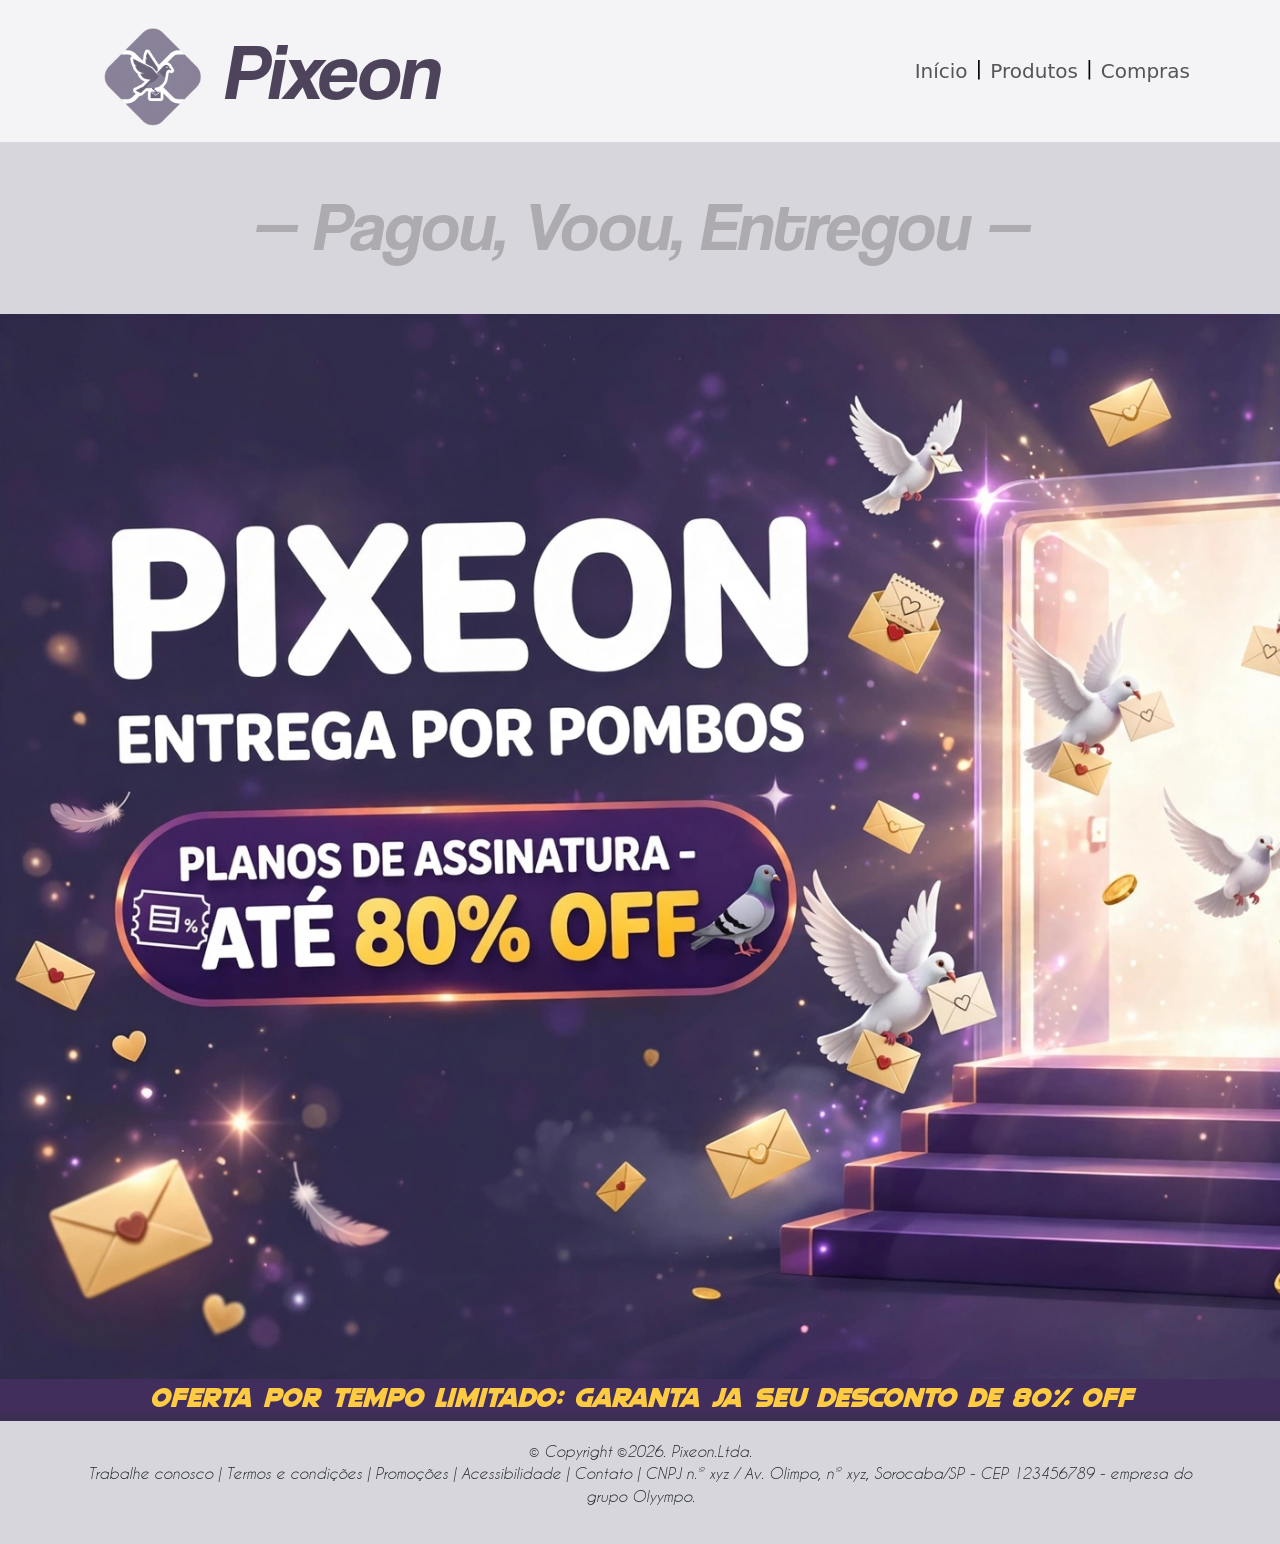
==== index.html @ 69e2fb5a "Site Pixeon venda de pombos" ====
<!DOCTYPE html>
<html lang="pt-br">

<head>
    <meta charset="UTF-8">
    <meta name="viewport" content="width=device-width, initial-scale=1.0">
    <title>Início | Pixeon </title>
    <link href="https://cdn.jsdelivr.net/npm/bootstrap@5.3.8/dist/css/bootstrap.min.css" ; rel="stylesheet">
    <link rel="stylesheet" href="style.css">
</head>

<body>

</body>

<header>
    <nav class="navbar navbar-expand-lg navbar-grey bg-grey">
        <div class="container">

            <a class="navbar" href="#"><img src="./img/pixeon_transparente.png" class="logo" alt="Logo-Pixeon"> </a>
            <h1 class="titulo">Pixeon</h1>


            <button class="navbar-toggler" type="button" data-bs-toggle="collapse" data-bs-target="#menu">
                <span class="navbar-toggler-icon"></span>
            </button>

            <div class="collapse navbar-collapse" id="menu">

                <ul class="navbar-nav ms-auto">
                    <li class="nav-item">
                        <a class="nav-link" href="index.html">Início</a>
                    </li>
                    <span class="divisa"> | </span>
                    <li class="nav-item">
                        <a class="nav-link" href="./pages/produtos.html">Produtos</a>
                    </li>
                    <span class="divisa"> | </span>
                    <li class="nav-item">
                        <a class="nav-link" href="#compras">Compras</a>
                    </li>
                </ul>

            </div>
        </div>
    </nav>

    <div class="msg">
        <h2 class="msg-inicio">— Pagou, Voou, Entregou —</h2>

        </marquee>
    </div>



    </div>

</header>

<main>
    <img class="banner" src="./img/banner-pixeon.webp" alt="">
    <h3 class="oferta">Oferta por tempo limitado: garanta ja seu desconto de 80% off</h3>

</main>

<footer class="rodape">
    <div class="container">
        <p>&copy; Copyright ©2026. Pixeon.Ltda. <br>
            Trabalhe conosco
            <span> | </span>
            Termos e condições
            <span> | </span>
            Promoções
            <span> | </span>
            Acessibilidade
            <span> | </span>
            Contato
            <span> | </span>
            CNPJ n.º xyz / Av. Olimpo, nº xyz, Sorocaba/SP - CEP 123456789 - empresa
            do grupo Olyympo.</p>

    </div>
</footer>

</html>
---- style.css ----
.logo{
    height: 110px;
    display: flex;
    
}

@font-face {
  font-family: 'Coolvetica';
  src: url('./fonts/coolvetica/Coolvetica\ Rg\ It.otf') format('opentype');
  
}

.titulo{
    height: 90px;
    align-items: center;
    font-family: 'Coolvetica';
    color: #4D445C;
    font-size: 80px;
}

.navbar{
    background-color: #f4f3f6;
    color: white;
    margin-top: 0px;
   
}

.card:hover{
    transform: translateY(15px);
    color: #4D445C;
    
}

.card{
    border: none;
    border-radius: 10px;
    transition: 0.3s;
}

.nav-item:hover{
    background-color: #e0dfe2;
    border-radius: 15px;
    transition: 0.3s;
}

.nav-item{
    font-size: 20px;
}

.msg-inicio{
    align-items: center;
    font-family: 'Coolvetica';
    color: #adabb0;
    font-size: 70px;
}


.msg{
    background-color: #d6d6dc;
    text-align: center;
    font-size: 40px;
    padding: 20px;
    padding-bottom: 40px;
    padding-top: 40px;
    margin-bottom: 0;
}

.oferta{
    background-color:#412E5D;
    text-align: center;
    color: #FECB43;
    font-family: 'Quicksilver';
}

body{
        background-color: #3D2E53;

}

.divisa{
    color: black;
    margin-top: 5px;
    font-size: 20px;
}

.banner{
    height: 1065px;
}

.rodape {
    font-size: 15px;
    font-family: 'Caviar Dreams';
    text-align: center;
    background-color: #d6d6dc;
    padding: 20px;
    
}

@font-face {
    font-family: 'Caviar Dreams';
    src: url(./fonts/caviar_dreams/CaviarDreams_Italic.ttf) format('truetype');
}

@font-face {
    font-family: 'Quicksilver';
    src: url(./fonts/quicksilver_3/Quicksilver\ Italic.ttf) format('truetype');
}
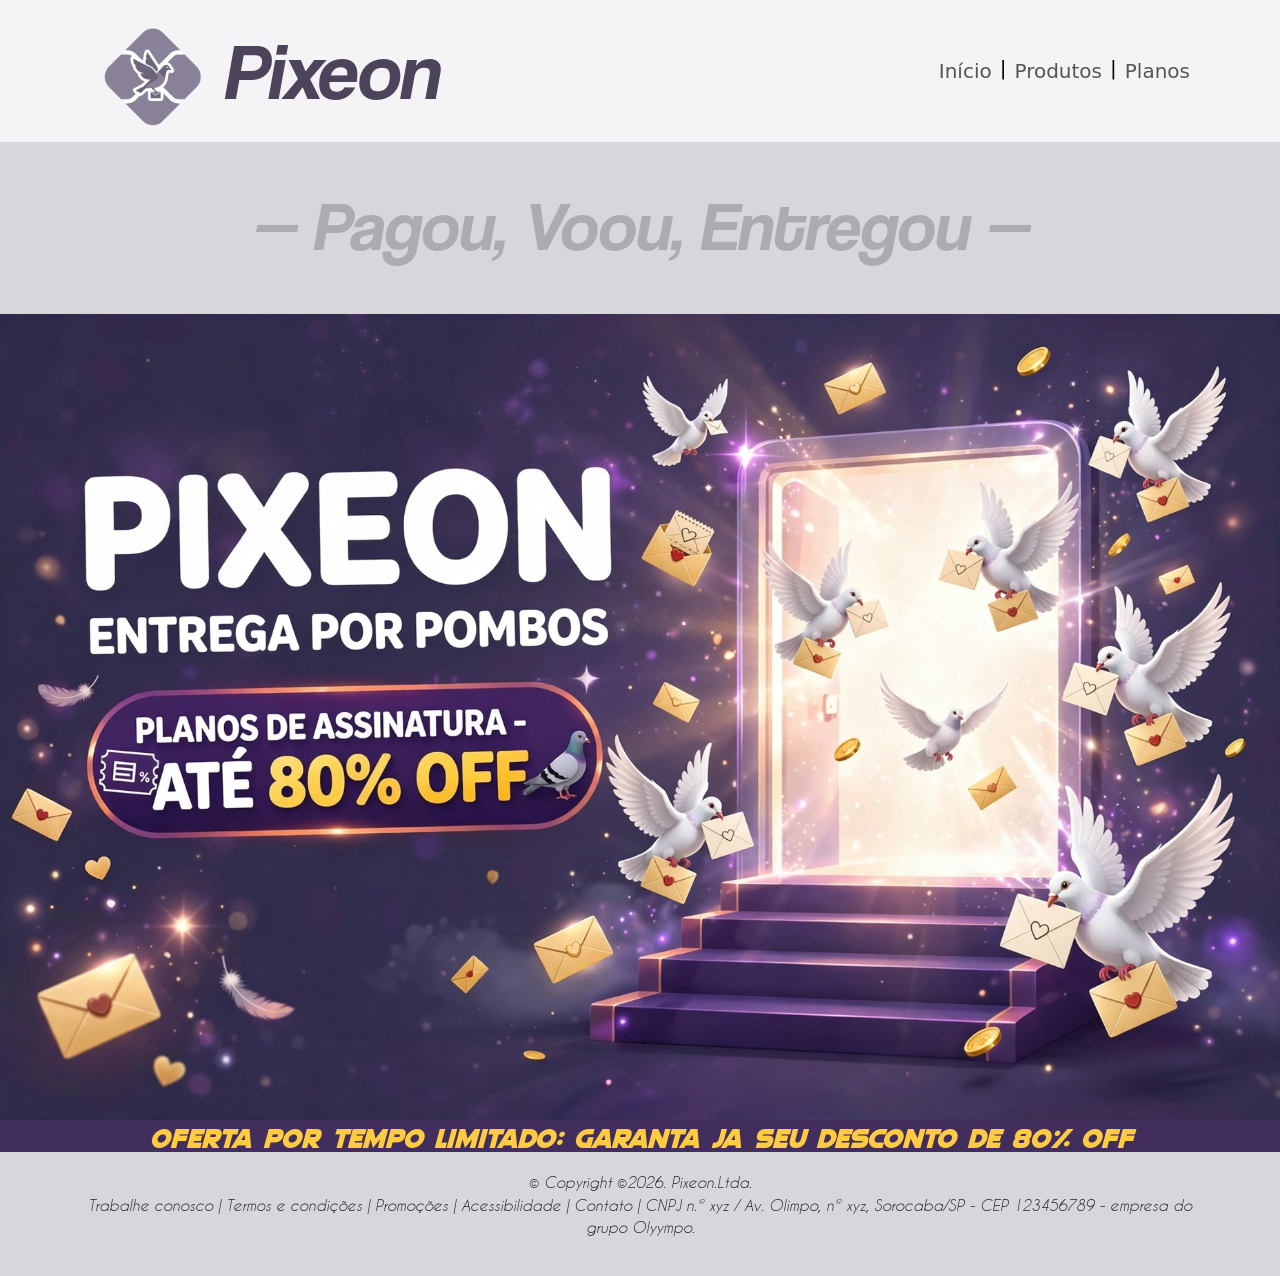
==== commit c6a4db5a: "FIm do projeto" ====
--- a/index.html
+++ b/index.html
@@ -37,7 +37,7 @@
                     </li>
                     <span class="divisa"> | </span>
                     <li class="nav-item">
-                        <a class="nav-link" href="#compras">Compras</a>
+                        <a class="nav-link" href="./pages/planos.html">Planos</a>
                     </li>
                 </ul>
 
@@ -47,8 +47,6 @@
 
     <div class="msg">
         <h2 class="msg-inicio">— Pagou, Voou, Entregou —</h2>
-
-        </marquee>
     </div>
 
 
--- a/style.css
+++ b/style.css
@@ -70,10 +70,13 @@
     text-align: center;
     color: #FECB43;
     font-family: 'Quicksilver';
+    display: grid;
+    grid: column;
+    
 }
 
 body{
-        background-color: #3D2E53;
+        background-color: #f4f3f6;
 
 }
 
@@ -84,7 +87,9 @@
 }
 
 .banner{
-    height: 1065px;
+    max-height: 1065px;
+    height: 100%;
+    width: 100%;
 }
 
 .rodape {
@@ -93,7 +98,7 @@
     text-align: center;
     background-color: #d6d6dc;
     padding: 20px;
-    
+    margin-top: -9px;
 }
 
 @font-face {
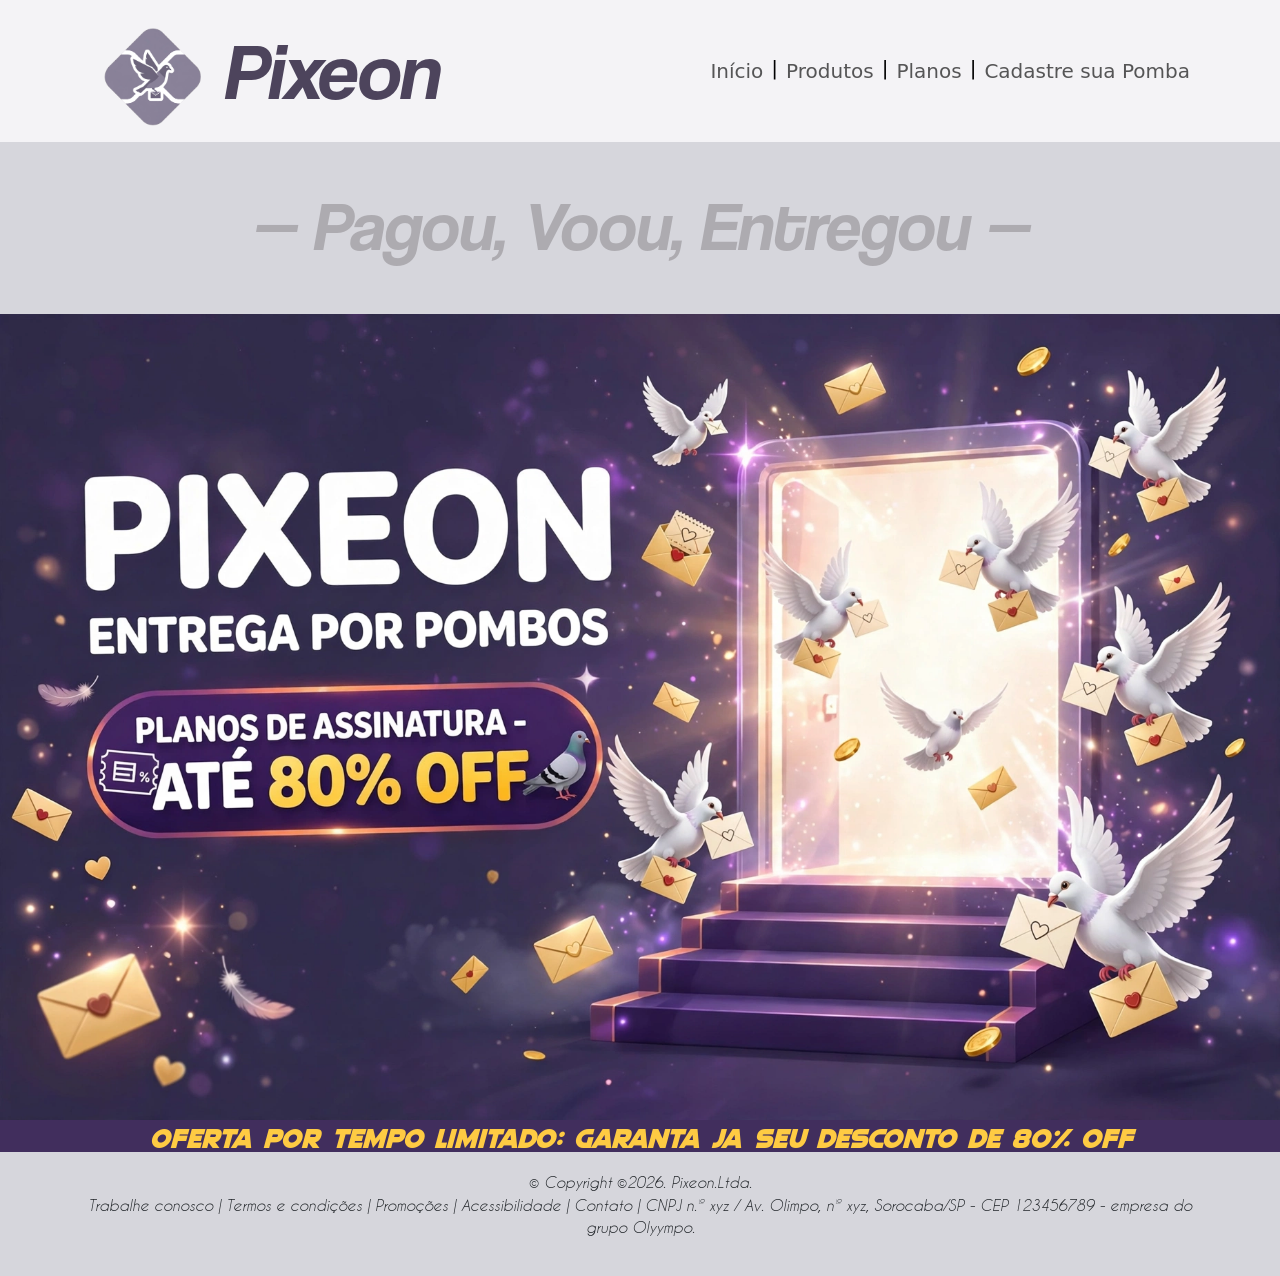
==== commit edee71ae: "Fim do fromulário Pixeon" ====
--- a/index.html
+++ b/index.html
@@ -38,6 +38,10 @@
                     <span class="divisa"> | </span>
                     <li class="nav-item">
                         <a class="nav-link" href="./pages/planos.html">Planos</a>
+                    </li>
+                    <span class="divisa"> | </span>
+                    <li class="nav-item">
+                        <a class="nav-link" href="./pages/cadastro.html">Cadastre sua Pomba</a>
                     </li>
                 </ul>
 
